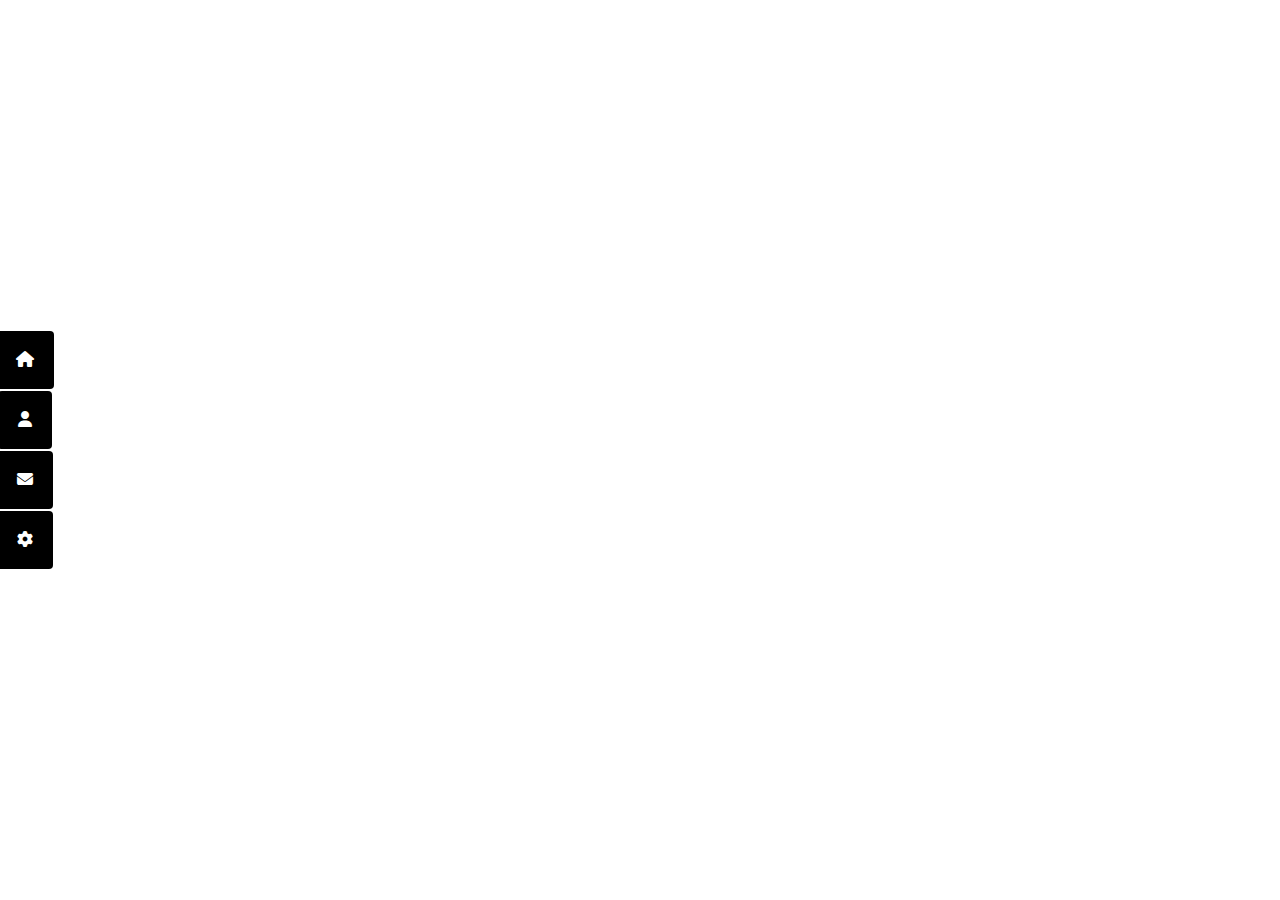
==== Client/html css templating/index.html @ 15e36a77 "Moving computers" ====
<!DOCTYPE html>
<html lang="en">
<head>
<meta charset="UTF-8">
<meta name="viewport" content="width=device-width, initial-scale=1.0">
<title>Responsive Sidebar</title>
<link rel="stylesheet" href="styles.css">
<link rel="stylesheet" href="https://cdnjs.cloudflare.com/ajax/libs/font-awesome/6.1.0/css/all.min.css">
</head>
<body>
<div class="sidebar">
  <ul>
    <li><button class="icon-btn"><i class="fas fa-home"></i></button></li>
    <li><button class="icon-btn"><i class="fas fa-user"></i></button></li>
    <li><button class="icon-btn"><i class="fas fa-envelope"></i></button></li>
    <li><button class="icon-btn"><i class="fas fa-cog"></i></button></li>
  </ul>
</div>
</body>
</html>
---- Client/html css templating/styles.css ----
body {
    margin: 0;
    font-family: Arial, sans-serif;
  }
  
  .sidebar {
    width: fit-content;
    height: fit-content;
    position: fixed;
    overflow: auto;
    position: absolute;
    top: 50%;
    transform: translate(-5px, -50%);
  }
  
  .sidebar ul {
    list-style-type: none;
    padding: 0;
    margin: 0;
  }
  
  .sidebar li {
    display: flex;
    justify-content: center;
    align-items: center;
    height: 60px;
    width: 60px;
  }
  
  .icon-btn {
    background-color: black;
    border: none;
    color: white;
    text-align: center;
    text-decoration: none;
    font-size: 16px;
    padding: 20px 20px;
    cursor: pointer;
    border-radius: 4px;
  }
  
  /* Media query for mobile devices */
  @media screen and (max-width: 768px) {
    .sidebar {
      width: fit-content;
      height:  fit-content;
      position: absolute;
      top: 100%;
      left: 50%;
      transform: translate(-50%, -100%);
    }
  
    .sidebar li {
      display: inline-block;
      height: auto;
    }
  
    .icon-btn {
      width: 100%;
    }
  }
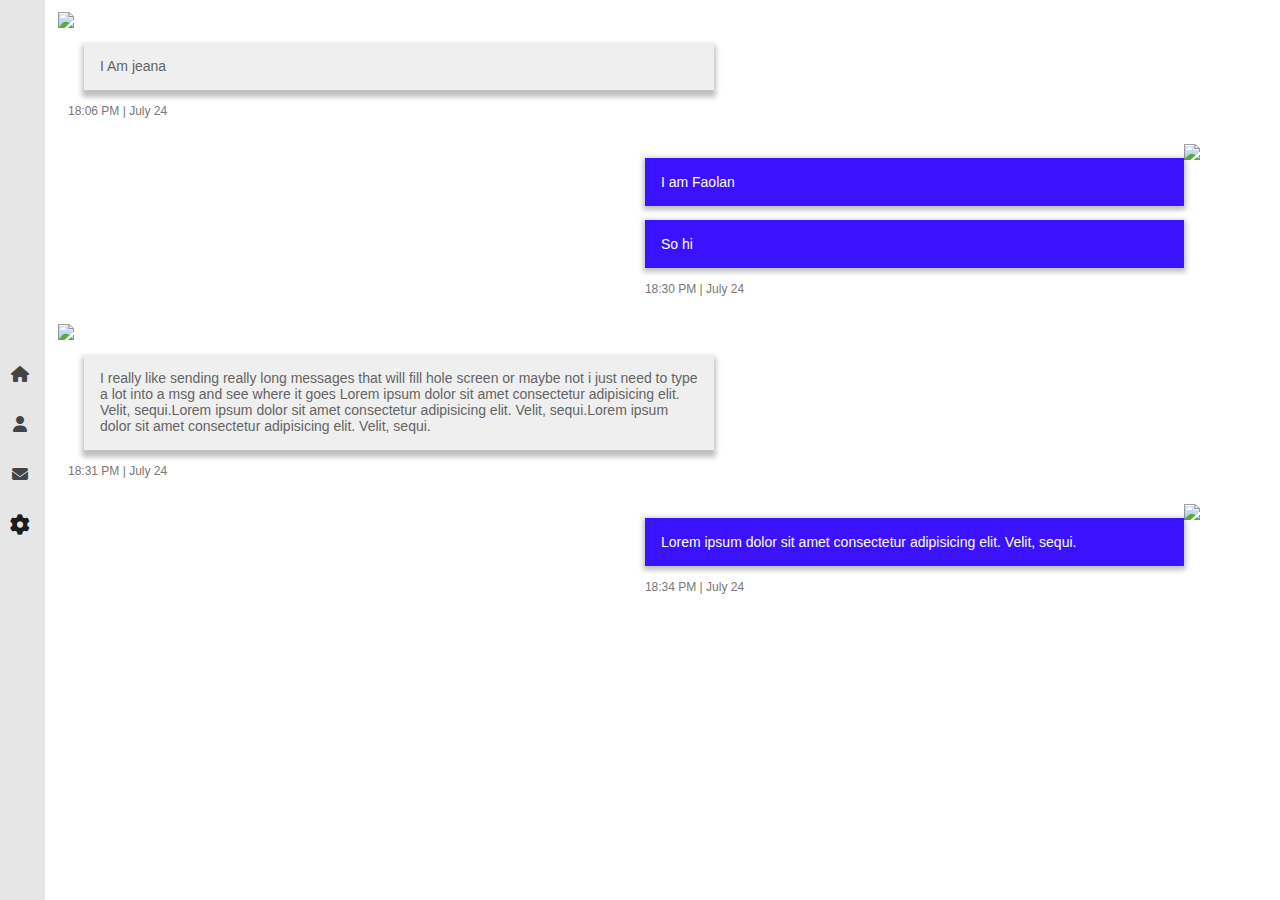
==== commit a572408a: "Some ui work" ====
--- a/Client/html css templating/index.html
+++ b/Client/html css templating/index.html
@@ -1,20 +1,108 @@
 <!DOCTYPE html>
 <html lang="en">
-<head>
-<meta charset="UTF-8">
-<meta name="viewport" content="width=device-width, initial-scale=1.0">
-<title>Responsive Sidebar</title>
-<link rel="stylesheet" href="styles.css">
-<link rel="stylesheet" href="https://cdnjs.cloudflare.com/ajax/libs/font-awesome/6.1.0/css/all.min.css">
-</head>
-<body>
-<div class="sidebar">
-  <ul>
-    <li><button class="icon-btn"><i class="fas fa-home"></i></button></li>
-    <li><button class="icon-btn"><i class="fas fa-user"></i></button></li>
-    <li><button class="icon-btn"><i class="fas fa-envelope"></i></button></li>
-    <li><button class="icon-btn"><i class="fas fa-cog"></i></button></li>
-  </ul>
-</div>
-</body>
+  <head>
+    <meta charset="UTF-8" />
+    <meta name="viewport" content="width=device-width, initial-scale=1.0" />
+    <title>Responsive Sidebar</title>
+    <link rel="stylesheet" href="styles.css" />
+    <link
+      rel="stylesheet"
+      href="https://cdnjs.cloudflare.com/ajax/libs/font-awesome/6.1.0/css/all.min.css"
+    />
+  </head>
+  <body>
+    <div class="sidebar">
+      <ul>
+        <li>
+          <button class="icon-btn"><i class="fas fa-home"></i></button>
+        </li>
+        <li>
+          <button class="icon-btn"><i class="fas fa-user"></i></button>
+        </li>
+        <li>
+          <button class="icon-btn"><i class="fas fa-envelope"></i></button>
+        </li>
+        <li>
+          <button class="icon-btn selected"><i class="fas fa-cog"></i></button>
+        </li>
+      </ul>
+    </div>
+    <div class="main-pannel">
+      <!-- Chat inbox  -->
+        <div class="chats">
+          <!-- Message container -->
+          <div class="msg-page">
+            <!-- Incoming messages -->
+
+            <div class="received-chats">
+              <div class="received-chats-img">
+                <img
+                  src="https://cdn.discordapp.com/avatars/316545903718694913/d6d3be103051b0aa698d6abc61614322.webp?size=240"
+                />
+              </div>
+              <div class="received-msg">
+                <div class="received-msg-inbox">
+                  <p>I Am jeana</p>
+                  <span class="time">18:06 PM | July 24 </span>
+                </div>
+              </div>
+            </div>
+            <!-- Outgoing messages -->
+            <div class="outgoing-chats">
+              <div class="outgoing-chats-img">
+                <img
+                  src="https://cdn.discordapp.com/avatars/295423461965168662/583396170eaa482468a4e2c96ad3fbd5.webp?size=240"
+                />
+              </div>
+              <div class="outgoing-msg">
+                <div class="outgoing-chats-msg">
+                  <p class="multi-msg">I am Faolan</p>
+                  <p class="multi-msg">So hi</p>
+
+                  <span class="time">18:30 PM | July 24 </span>
+                </div>
+              </div>
+            </div>
+            <div class="received-chats">
+              <div class="received-chats-img">
+                <img
+                  src="https://cdn.discordapp.com/avatars/316545903718694913/d6d3be103051b0aa698d6abc61614322.webp?size=240"
+                />
+              </div>
+              <div class="received-msg">
+                <div class="received-msg-inbox">
+                  <p class="single-msg">
+                    I really like sending really long messages that will fill
+                    hole screen or maybe not i just need to type a lot into a
+                    msg and see where it goes Lorem ipsum dolor sit amet
+                    consectetur adipisicing elit. Velit, sequi.Lorem ipsum dolor
+                    sit amet consectetur adipisicing elit. Velit, sequi.Lorem
+                    ipsum dolor sit amet consectetur adipisicing elit. Velit,
+                    sequi.
+                  </p>
+                  <span class="time">18:31 PM | July 24 </span>
+                </div>
+              </div>
+            </div>
+            <div class="outgoing-chats">
+              <div class="outgoing-chats-img">
+                <img
+                  src="https://cdn.discordapp.com/avatars/295423461965168662/583396170eaa482468a4e2c96ad3fbd5.webp?size=240"
+                />
+              </div>
+              <div class="outgoing-msg">
+                <div class="outgoing-chats-msg">
+                  <p>
+                    Lorem ipsum dolor sit amet consectetur adipisicing elit.
+                    Velit, sequi.
+                  </p>
+
+                  <span class="time">18:34 PM | July 24 </span>
+                </div>
+              </div>
+            </div>
+          </div>
+        </div>
+      </div>
+  </body>
 </html>
--- a/Client/html css templating/styles.css
+++ b/Client/html css templating/styles.css
@@ -1,62 +1,325 @@
+:root {
+  --background: #ffffff;
+  --highlight: #1d1d1d;
+  --not-selected: #444444;
+  --main-bar: #e6e6e6;
+}
+
+@media (prefers-color-scheme: dark) {
+  :root {
+    --background: #1d1d1d;
+    --highlight: #ffffff;
+    --not-selected: #c5c5c5;
+    --main-bar: #080808;
+  }
+}
+
 body {
-    margin: 0;
-    font-family: Arial, sans-serif;
-  }
-  
+  background-color: var(--background);
+  margin: 0;
+  font-family: Arial, sans-serif;
+}
+
+.sidebar {
+  background-color: var(--main-bar);
+  width: 50px;
+  height: 100%;
+  position: fixed;
+  overflow: auto;
+  position: absolute;
+  align-content: center;
+  text-align: center;
+  top: 50%;
+  transform: translate(-5px, -50%);
+}
+
+.sidebar ul {
+  list-style-type: none;
+  padding: 0;
+  margin: auto;
+}
+
+.sidebar li {
+  display: flex;
+  justify-content: center;
+  align-items: center;
+  height: 50px;
+  width: 50px;
+  background-color: var(--main-bar);
+}
+
+.icon-btn {
+  border: none;
+  background-color: transparent;
+  color: var(--not-selected);
+  text-align: center;
+  text-decoration: none;
+  font-size: 16px;
+  width: 40px;
+  height: 40px;
+  cursor: pointer;
+}
+
+.icon-btn:hover {
+  font-size: 20px;
+  transition: 0.5s;
+}
+
+.selected {
+  font-size: 20px;
+  transition: 0.5s;
+  color: var(--highlight);
+}
+
+.main-pannel {
+  width: calc(100vw - 48px);
+  position: relative;
+  left: 48px;
+  height: 100vh;
+}
+
+@import url("https://fonts.googleapis.com/css2?family=Roboto&display=swap");
+* {
+  box-sizing: border-box;
+  font-family: "Roboto", sans-serif;
+}
+
+img {
+  width: 50px;
+  vertical-align: middle;
+}
+/* Styling the msg-header container */
+.msg-header {
+  width: 100%;
+  height: 10%;
+  display: inline-block;
+  background-color: #efefef;
+  margin: 0;
+}
+/* Styling the profile picture */
+.msgimg {
+  margin-left: 2%;
+  float: left;
+}
+
+/* styling user-name */
+.active {
+  width: 150px;
+  float: left;
+  color: black;
+  font-weight: bold;
+  margin: 0 0 0 5px;
+  height: 10%;
+}
+
+.chats {
+  padding: 10px
+}
+
+.msg-page {
+  max-height: calc(100vh - 20px);
+  overflow-y: auto;
+}
+
+/* Styling the msg-bottom container */
+.msg-bottom {
+  position: relative;
+  height: 11%;
+  background-color: rgb(239 239 239);
+}
+/* Styling the input field */
+.input-group {
+  float: right;
+  margin-top: 13px;
+  margin-right: 20px;
+  outline: none !important;
+  width: 61% !important;
+  background-color: #fff;
+  position: relative;
+  display: flex;
+  flex-wrap: wrap;
+  align-items: stretch;
+}
+
+.input-group > .form-control {
+  position: relative;
+  flex: 1 1 auto;
+  width: 1%;
+  margin-bottom: 0;
+}
+
+.form-control {
+  display: block;
+  height: calc(2.25rem + 2px);
+  padding: 0.375rem 0.75rem;
+  font-size: 1rem;
+  line-height: 1.5;
+  color: #495057;
+  background-color: #fff;
+  background-clip: padding-box;
+}
+
+.input-group-text {
+  background: transparent !important;
+  display: flex;
+  align-items: center;
+  padding: 0.375rem 0.75rem;
+  margin-bottom: 0;
+  font-size: 1.5rem;
+  font-weight: b;
+  line-height: 1.5;
+  color: #495057;
+  text-align: center;
+  white-space: nowrap;
+  background-color: #e9ecef;
+  font-weight: bold !important;
+  cursor: pointer;
+}
+
+input:focus {
+  outline: none;
+  box-shadow: none !important;
+}
+
+.send-icon {
+  font-weight: bold !important;
+}
+
+/* Styling the avatar  */
+received-chats-img {
+  display: inline-block;
+  width: 50px;
+}
+
+.received-msg {
+  display: inline-block;
+  padding: 0 0 0 10px;
+  vertical-align: top;
+  width: 92%;
+}
+.received-msg-inbox {
+  width: 57%;
+}
+
+.received-msg-inbox p {
+  background: #efefef none repeat scroll 0 0;
+  color: #646464;
+  font-size: 14px;
+  margin-left: 1rem;
+  padding: 1rem;
+  width: 100%;
+  box-shadow: rgb(0 0 0 / 25%) 0px 5px 5px 2px;
+}
+
+p {
+  overflow-wrap: break-word;
+}
+
+/* Styling the msg-sent time  */
+.time {
+  color: #777;
+  display: block;
+  font-size: 12px;
+  margin: 8px 0 0;
+}
+
+.outgoing-chats {
+  overflow: hidden;
+  margin: 26px 20px;
+}
+
+.outgoing-chats-msg p {
+  background-color: #3a12ff;
+  color: #fff;
+  font-size: 14px;
+  color: #fff;
+  padding: 5px 10px 5px 12px;
+  width: 100%;
+  padding: 1rem;
+  box-shadow: rgb(0 0 0 / 25%) 0px 2px 5px 2px;
+}
+.outgoing-chats-msg {
+  float: right;
+  width: 46%;
+}
+
+/* Styling the avatar */
+.outgoing-chats-img {
+  display: flex;
+  width: 50px;
+  float: right;
+  margin-right: 1rem;
+}
+@media only screen and (max-device-width: 850px) {
+  *,
+  .time {
+    font-size: 28px;
+  }
+  img {
+    width: 65px;
+  }
+  .msg-header {
+    height: 5%;
+  }
+  .msg-page {
+    max-height: none;
+  }
+  .received-msg-inbox p {
+    font-size: 28px;
+  }
+  .outgoing-chats-msg p {
+    font-size: 28px;
+  }
+}
+
+@media only screen and (max-device-width: 450px) {
+  *,
+  .time {
+    font-size: 28px;
+  }
+  img {
+    width: 65px;
+  }
+  .msg-header {
+    height: 5%;
+  }
+  .msg-page {
+    max-height: none;
+  }
+  .received-msg-inbox p {
+    font-size: 28px;
+  }
+  .outgoing-chats-msg p {
+    font-size: 28px;
+  }
+}
+
+@media screen and (max-width: 450px) {
+  .main-pannel {
+    width: 100vw;
+    height: calc(100vh - 48px);
+    left: 0px;
+  }
+
   .sidebar {
-    width: fit-content;
-    height: fit-content;
-    position: fixed;
-    overflow: auto;
+    width: 100%;
+    height: 45px;
     position: absolute;
-    top: 50%;
-    transform: translate(-5px, -50%);
-  }
-  
+    top: 100%;
+    transform: translate(0, -100%);
+  }
+
   .sidebar ul {
-    list-style-type: none;
-    padding: 0;
-    margin: 0;
-  }
-  
+    display: flex;
+    justify-content: space-around;
+  }
+
+  .msg-page {
+    max-height: calc(100vh - 55px);
+    overflow-y: auto;
+  }
+
   .sidebar li {
-    display: flex;
-    justify-content: center;
-    align-items: center;
-    height: 60px;
-    width: 60px;
-  }
-  
-  .icon-btn {
-    background-color: black;
-    border: none;
-    color: white;
-    text-align: center;
-    text-decoration: none;
-    font-size: 16px;
-    padding: 20px 20px;
-    cursor: pointer;
-    border-radius: 4px;
-  }
-  
-  /* Media query for mobile devices */
-  @media screen and (max-width: 768px) {
-    .sidebar {
-      width: fit-content;
-      height:  fit-content;
-      position: absolute;
-      top: 100%;
-      left: 50%;
-      transform: translate(-50%, -100%);
-    }
-  
-    .sidebar li {
-      display: inline-block;
-      height: auto;
-    }
-  
-    .icon-btn {
-      width: 100%;
-    }
-  }
-  +    height: auto;
+  }
+}
